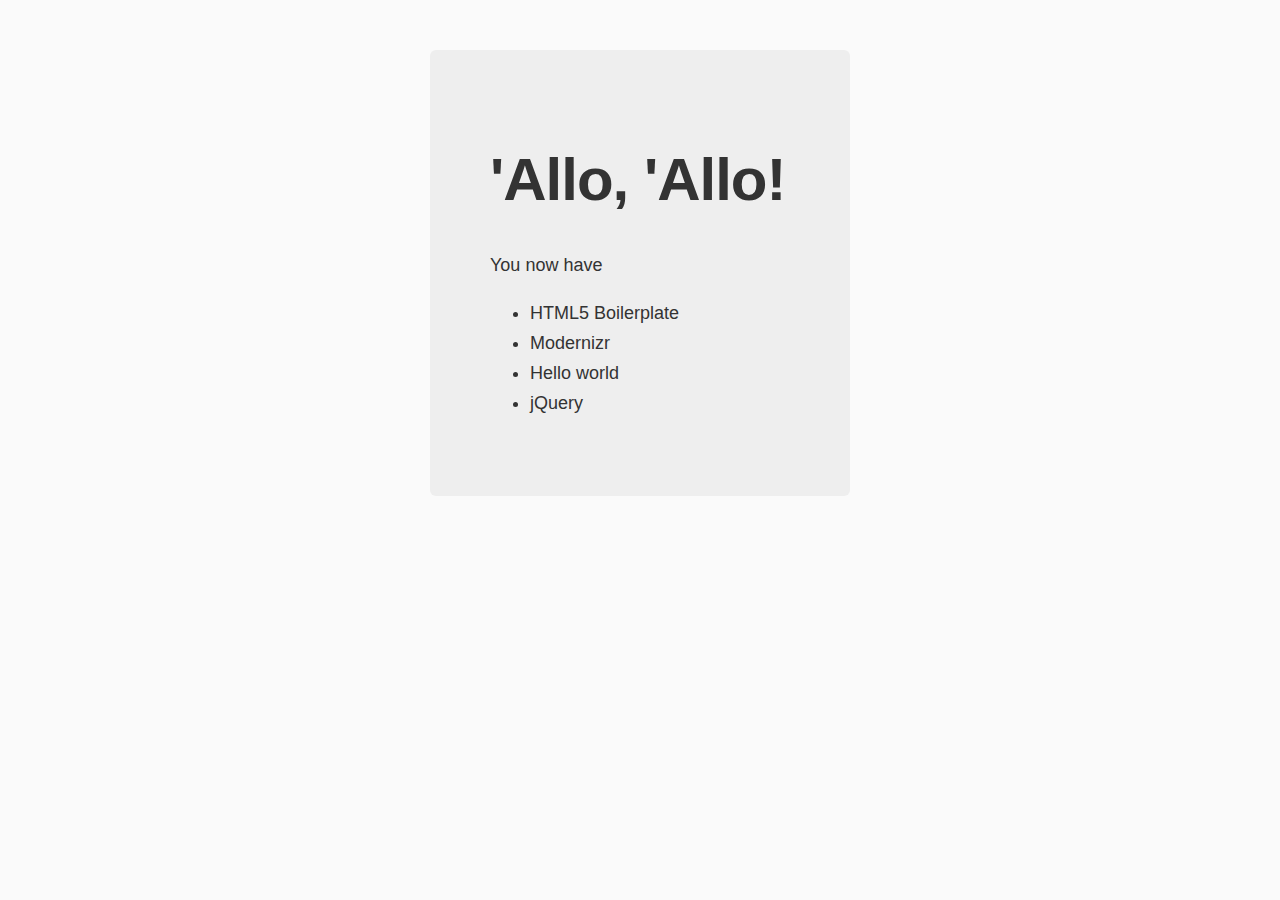
==== app/index.html @ b2769a35 "initial Commit" ====
<!doctype html>
<html class="no-js" lang="">
  <head>
    <meta charset="utf-8">
    <meta name="description" content="">
    <meta name="viewport" content="width=device-width, initial-scale=1">
    <title>projectonegenerated</title>

    <link rel="apple-touch-icon" href="apple-touch-icon.png">
    <!-- Place favicon.ico in the root directory -->

    <!-- build:css styles/vendor.css -->
    <!-- bower:css -->
    <link rel="stylesheet" href="/bower_components/animate.css/animate.css" />
    <link rel="stylesheet" href="/bower_components/materialize/bin/materialize.css" />
    <link rel="stylesheet" href="/bower_components/fullpage.js/dist/jquery.fullpage.css" />
    <!-- endbower -->
    <!-- endbuild -->

    <!-- build:css styles/main.css -->
    <link rel="stylesheet" href="styles/main.css">
    <!-- endbuild -->
    
    <!-- build:js scripts/vendor/modernizr.js -->
    <script src="/bower_components/modernizr/modernizr.js"></script>
    <!-- endbuild -->
  </head>
  <body>
    <!--[if IE]>
      <p class="browserupgrade">You are using an <strong>outdated</strong> browser. Please <a href="http://browsehappy.com/">upgrade your browser</a> to improve your experience.</p>
    <![endif]-->
    
    <div class="hero-unit">
      <h1>'Allo, 'Allo!</h1>
      <p>You now have</p>
      <ul>
        <li>HTML5 Boilerplate</li>
        <li>Modernizr</li>
        <li> Hello world</li>
        <li>jQuery</li>
      </ul>
    </div>
    
    <div id="graph"></div>
    <!-- Google Analytics: change UA-XXXXX-X to be your site's ID. -->
    <script>
      (function(b,o,i,l,e,r){b.GoogleAnalyticsObject=l;b[l]||(b[l]=
      function(){(b[l].q=b[l].q||[]).push(arguments)});b[l].l=+new Date;
      e=o.createElement(i);r=o.getElementsByTagName(i)[0];
      e.src='https://www.google-analytics.com/analytics.js';
      r.parentNode.insertBefore(e,r)}(window,document,'script','ga'));
      ga('create','UA-XXXXX-X');ga('send','pageview');
    </script>

    <!-- build:js scripts/vendor.js -->
    <!-- bower:js -->
    <script src="/bower_components/jquery/dist/jquery.js"></script>
    <script src="/bower_components/modernizr/modernizr.js"></script>
    <script src="/bower_components/d3/d3.js"></script>
    <script src="/bower_components/materialize/bin/materialize.js"></script>
    <script src="/bower_components/fullpage.js/dist/jquery.fullpage.js"></script>
    <!-- endbower -->
    <!-- endbuild -->
    
    <!-- build:js scripts/main.js -->
    <script src="scripts/main.js"></script>
    <!-- endbuild -->
  </body>
</html>
---- app/styles/main.css ----
.browserupgrade {
  margin: 0.2em 0;
  background: #ccc;
  color: #000;
  padding: 0.2em 0;
}

body {
  background: #fafafa;
  font-family: "Helvetica Neue", Helvetica, Arial, sans-serif;
  color: #333;
}

.hero-unit {
  margin: 50px auto 0 auto;
  width: 300px;
  font-size: 18px;
  font-weight: 200;
  line-height: 30px;
  background-color: #eee;
  border-radius: 6px;
  padding: 60px;
}

.hero-unit h1 {
  font-size: 60px;
  line-height: 1;
  letter-spacing: -1px;
}
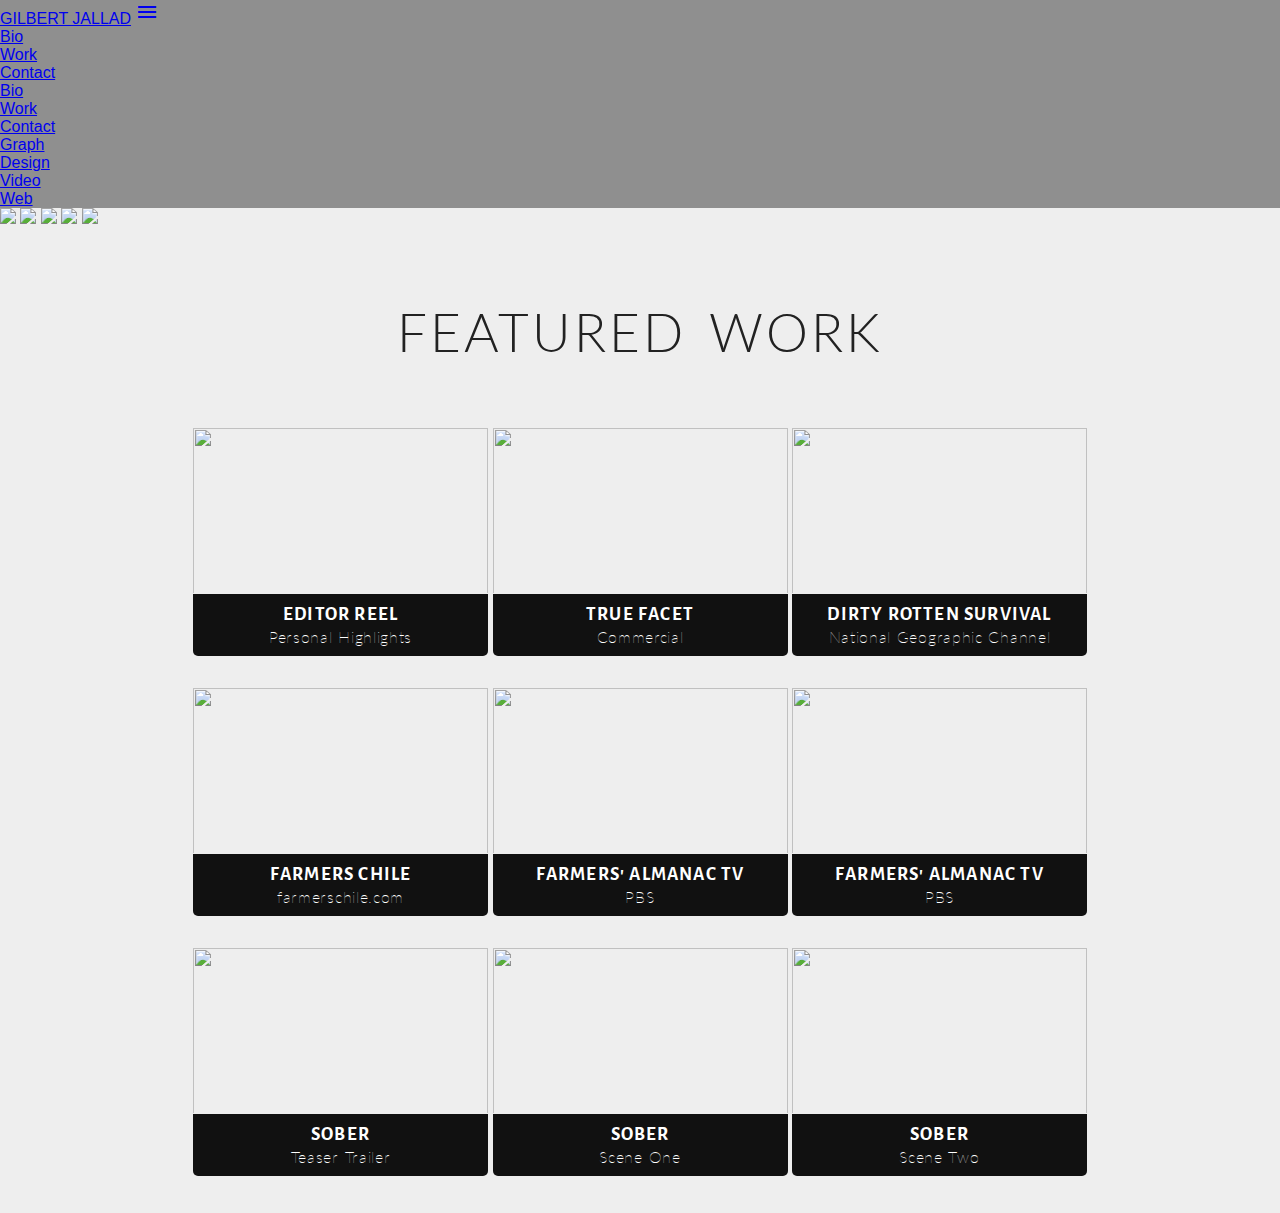
==== commit bc997053: "Initial Commit" ====
--- a/app/index.html
+++ b/app/index.html
@@ -6,6 +6,9 @@
     <meta name="viewport" content="width=device-width, initial-scale=1">
     <title>projectonegenerated</title>
 
+    <link href="https://fonts.googleapis.com/icon?family=Material+Icons" rel="stylesheet">
+
+
     <link rel="apple-touch-icon" href="apple-touch-icon.png">
     <!-- Place favicon.ico in the root directory -->
 
@@ -19,6 +22,9 @@
 
     <!-- build:css styles/main.css -->
     <link rel="stylesheet" href="styles/main.css">
+      <link rel="stylesheet" href="styles/animate.css">
+        <!-- <link rel="stylesheet" href="styles/graph.css"> -->
+
     <!-- endbuild -->
     
     <!-- build:js scripts/vendor/modernizr.js -->
@@ -29,8 +35,156 @@
     <!--[if IE]>
       <p class="browserupgrade">You are using an <strong>outdated</strong> browser. Please <a href="http://browsehappy.com/">upgrade your browser</a> to improve your experience.</p>
     <![endif]-->
-    
-    <div class="hero-unit">
+    <nav class="nav-extended">
+    <div class="nav-wrapper">
+      <!-- <img src="images/resumelogo.png"> --><a href="resumelogo.png" class="brand-logo"> GILBERT JALLAD</a>
+      <a href="#" data-activates="mobile-demo" class="button-collapse"><i class="material-icons">menu</i></a>
+      <ul id="nav-mobile" class="right hide-on-med-and-down">
+        <li><a href="bio.html">Bio</a></li>
+        <li><a class="active" href="index.html">Work</a></li>
+        <li><a href="contact.html">Contact</a></li>
+      </ul>
+      <ul class="side-nav" id="mobile-demo">
+        <li><a href="bio.html">Bio</a></li>
+        <li><a class="active" href="index.html">Work</a></li>
+        <li><a href="contact.html">Contact</a></li>
+        <li><a href="graph.html">Graph</a></li>
+
+      </ul>
+    </div>
+    <div class="nav-content">
+      <ul class="tabs tabs-transparent">
+        <li class="tab"><a href="#design">Design</a></li>
+        <li class="tab"><a class="active" href="#video">Video</a></li>
+        <li class="tab"><a href="#web">Web<a></li>
+      </ul>
+    </div>
+  </nav>
+
+  <div id="design" class="col s12 center">
+    <div class="carousel">
+      <a class="carousel-item" href="#one!"><img src="http://lorempixel.com/250/250/nature/1"></a>
+      <a class="carousel-item" href="#two!"><img src="http://lorempixel.com/250/250/nature/2"></a>
+      <a class="carousel-item" href="#three!"><img src="http://lorempixel.com/250/250/nature/3"></a>
+      <a class="carousel-item" href="#four!"><img src="http://lorempixel.com/250/250/nature/4"></a>
+      <a class="carousel-item" href="#five!"><img src="http://lorempixel.com/250/250/nature/5"></a>
+    </div>
+ </div>
+
+<div id="video" class="col s12 center">
+  <!-- VIDEO GALLERY -->
+  <link href='https://fonts.googleapis.com/css?family=Josefin+Slab:400,300,100,700|Lato:400,100,700|Roboto:400,100,700' rel='stylesheet' type='text/css'>
+
+<link href='https://fonts.googleapis.com/css?family=Alegreya+Sans+SC:400,100,300,500,700' rel='stylesheet' type='text/css'>
+
+<link rel="stylesheet" href="https://maxcdn.bootstrapcdn.com/font-awesome/4.5.0/css/font-awesome.min.css">
+
+<h1 class="section-header">featured work</h1>
+
+<div class="gallery">
+  <ul>
+    <!-- FIRST ROW -->
+
+    <li class="gallery-item-wrapper">
+      <div class="gallery-image">
+        <a class="popup-vimeo mfp-iframe" href="#" type="video/mp4"><img src="https://i.vimeocdn.com/video/548219872_295x166.jpg" height="166px" width="295px" />
+          <span class="play"><i class="fa fa-youtube-play"></i></span></a>
+      </div>
+      <div class="text"><span class="span-text">EDITOR REEL</span>
+        <br>Personal Highlights</div>
+    </li>
+
+
+    <li class="gallery-item-wrapper">
+      <div class="gallery-image">
+        <a class="popup-vimeo mfp-iframe" href="#" type="video/mp4"><img src="https://i.vimeocdn.com/video/545880891_295x166.webp" height="166px" width="295px" />
+          <span class="play"><i class="fa fa-youtube-play"></i></span></a>
+      </div>
+      <div class="text"><span class="span-text">TRUE FACET</span>
+        <br>Commercial</div>
+    </li>
+
+
+    <li class="gallery-item-wrapper">
+      <div class="gallery-image">
+        <a class="popup-vimeo mfp-iframe" href="#" type="video/mp4"><img src="https://i.vimeocdn.com/video/544782555_295x166.webp" height="166px" width="295px" />
+          <span class="play"><i class="fa fa-youtube-play"></i></span></a>
+      </div>
+      <div class="text"><span class="span-text">DIRTY ROTTEN SURVIVAL</span>
+        <br>National Geographic Channel</div>
+    </li>
+
+    <!-- SECOND ROW -->
+
+    <li class="gallery-item-wrapper">
+      <div class="gallery-image">
+        <a class="popup-vimeo mfp-iframe" href="#" type="video/mp4"><img src="https://i.vimeocdn.com/video/539646688_295x166.webp" height="166px" width="295px" />
+          <span class="play"><i class="fa fa-youtube-play"></i></span></a>
+      </div>
+      <div class="text"><span class="span-text">FARMERS CHILE</span>
+        <br>farmerschile.com</div>
+    </li>
+
+    <li class="gallery-item-wrapper">
+      <div class="gallery-image">
+        <a class="popup-vimeo mfp-iframe" href="#" type="video/mp4"><img src="https://i.vimeocdn.com/video/548220738_295x166.jpg" height="166px" width="295px" />
+          <span class="play"><i class="fa fa-youtube-play"></i></span></a>
+      </div>
+      <div class="text"><span class="span-text">FARMERS' ALMANAC TV</span>
+        <br>PBS</div>
+    </li>
+
+    <li class="gallery-item-wrapper">
+      <div class="gallery-image">
+        <a class="popup-vimeo mfp-iframe" href="#" type="video/mp4"><img src="https://i.vimeocdn.com/video/548216274_295x166.webp" height="166px" width="295px" />
+          <span class="play"><i class="fa fa-youtube-play"></i></span></a>
+      </div>
+      <div class="text"><span class="span-text">FARMERS' ALMANAC TV</span>
+        <br>PBS</div>
+    </li>
+
+    <!-- THIRD ROW -->
+
+    <li class="gallery-item-wrapper">
+      <div class="gallery-image">
+        <a class="popup-vimeo mfp-iframe" href="#" type="video/mp4"><img src="https://i.vimeocdn.com/video/514737858_295x166.webp" height="166px" width="295px" />
+          <span class="play"><i class="fa fa-youtube-play"></i></span></a>
+      </div>
+      <div class="text"><span class="span-text">SOBER</span>
+        <br>Teaser Trailer</div>
+    </li>
+
+    <li class="gallery-item-wrapper">
+      <div class="gallery-image">
+        <a class="popup-vimeo mfp-iframe" href="#" type="video/mp4"><img src="https://i.vimeocdn.com/video/514731176_295x166.webp" height="166px" width="295px" />
+          <span class="play"><i class="fa fa-youtube-play"></i></span></a>
+      </div>
+      <div class="text"><span class="span-text">SOBER</span>
+        <br>Scene One</div>
+    </li>
+
+    <li class="gallery-item-wrapper">
+      <div class="gallery-image">
+        <a class="popup-vimeo mfp-iframe" href="#" type="video/mp4"><img src="https://i.vimeocdn.com/video/514731725_295x166.webp" height="166px" width="295px" />
+          <span class="play"><i class="fa fa-youtube-play"></i></span></a>
+      </div>
+      <div class="text"><span class="span-text">SOBER</span>
+        <br>Scene Two</div>
+    </li>
+</div>
+<!-- END OF GALLERY -->
+
+  
+<!-- //////////////////////////////////////////// -->
+  <div id="web" class="col s12 center">
+  <!-- GRAPH -->
+      
+
+  </div>        
+    <!-- end of graph -->
+
+
+    <!-- <div class="hero-unit">
       <h1>'Allo, 'Allo!</h1>
       <p>You now have</p>
       <ul>
@@ -39,7 +193,7 @@
         <li> Hello world</li>
         <li>jQuery</li>
       </ul>
-    </div>
+    </div> -->
     
     <div id="graph"></div>
     <!-- Google Analytics: change UA-XXXXX-X to be your site's ID. -->
@@ -65,5 +219,8 @@
     <!-- build:js scripts/main.js -->
     <script src="scripts/main.js"></script>
     <!-- endbuild -->
+    <!-- GRAPH SCRIPT -->
+ 
+    <!-- END OF GRAPGH SCRIPT -->
   </body>
 </html>
--- a/app/styles/main.css
+++ b/app/styles/main.css
@@ -27,3 +27,214 @@
   line-height: 1;
   letter-spacing: -1px;
 }
+
+.nav-wrapper{
+  background-color: #8f8f8f;
+  /*background-image: url("film_reel.png")f;*/
+}
+.nav-extended{
+  background-color: #8f8f8f;
+
+}
+
+/*CONTACT*/
+.form {
+  margin: 50px auto 0 auto;
+  width: 600px;
+  font-size: 18px;
+  font-weight: 400;
+  line-height: 30px;
+  background-color: #eee;
+  border-radius: 10px;
+  padding: 60px;
+}
+/*LOGO*/
+/*.brand-logo {*/
+  /*width: 10px;*/
+  /*margin-left: 10px;*/
+/*}*/
+
+
+/*VIDEO GALLERY*/
+* { margin: 0; padding: 0; }
+body { background-color: #eee; }
+
+.section-header {
+  text-align: center;
+  margin: 0 auto;
+  padding-top: 50px;
+  margin-bottom: 50px;
+  font: small-caps 300 75px 'Lato', sans-serif;
+  letter-spacing: 3px;
+  color: #222;
+}
+
+.gallery {
+  margin: 15px auto;
+  text-align: center;
+  max-width: 900px;
+}
+
+.gallery-item-wrapper {
+  margin: 10px auto;
+  display: inline-block;
+  
+  height: 236px; /* WITH BOTTOM DESCRIPTION: 216px */
+  width: 295px; /* 295px */
+  overflow: hidden;
+  
+  position: relative;
+}
+
+.gallery-image {
+  height: 166px; /* 166px */
+  width: 295px;
+  
+  -webkit-transition: all .3s ease;
+  -moz-transition: all .3s ease;
+  -o-transition: all .3s ease;
+  -ms-transition: all .3s ease;
+  transition: all .3s ease;
+  
+  position: absolute; /* NECESSARY? */
+}
+
+.overlay {
+  position: absolute;
+  height: 100%;
+  width: 100%;
+
+  top: 0;
+  bottom: 0;
+  left: 0;
+  right: 0;
+
+  display: none;
+  
+  -webkit-transition: all .3s ease;
+  -moz-transition: all .3s ease;
+  -o-transition: all .3s ease;
+  -ms-transition: all .3s ease;
+  transition: all .3s ease;
+}
+
+.gallery-image:before {
+  content: "";
+  display: block;
+  position: absolute;
+  top: 0;
+  bottom: 0;
+  left: 0;
+  right: 0;
+  background: #00BFFF;
+  opacity: 0;
+ 
+  -webkit-transition: all .3s ease;
+  -moz-transition: all .3s ease;
+  -o-transition: all .3s ease;
+  -ms-transition: all .3s ease;
+  transition: all .5s ease;
+}
+
+.gallery-image:hover:before {
+  content: "";
+  display: block;
+  position: absolute;
+  top: 0;
+  bottom: 0;
+  left: 0;
+  right: 0;
+  
+  opacity: .7;
+}
+
+
+.gallery-image:hover {
+  -moz-transform: scale(1.2);
+  -webkit-transform: scale(1.2);
+  -o-transform: scale(1.2);
+  -ms-transform: scale(1.2);
+  transform: scale(1.2);
+  
+}
+
+/*
+.gallery ul li div a { text-decoration: none; }
+*/
+
+.play {
+  position: relative;
+  top: -180px;
+  color: #fff;
+  font-size: 75px;
+
+  height: 166px;
+  width: 295px;
+  display: block;
+  opacity: 0;
+  z-index: 100;
+  
+  -webkit-transition: all .3s ease;
+  -moz-transition: all .3s ease;
+  -o-transition: all .3s ease;
+  -ms-transition: all .3s ease;
+  transition: all .3s ease;
+}
+
+.play:hover {
+  opacity: 1;
+  top: -145px;
+  
+  -moz-transform: scale(.8);
+  -webkit-transform: scale(.8);
+  -o-transform: scale(.8);
+  -ms-transform: scale(.8);
+  transform: scale(.8);
+}
+
+.text {
+  position: relative;
+  top: 165px;
+  display: inline-block;
+  
+  font: 100 16px 'Lato';
+  margin: 0 auto;
+  text-align: center;
+  width: 295px;
+  padding-top: 10px;
+  padding-bottom: 10px;
+  background-color: #111;
+  color: #fff;
+  border-top: 1px solid #eee;
+  border-bottom-left-radius: 5px;
+  border-bottom-right-radius: 5px;
+
+  letter-spacing: .7px;
+  line-height: 1.2;
+}
+
+.span-text {
+  font-weight: 700;
+  letter-spacing: 1.2px;
+  font-size: 19px;
+  font-family: 'Alegreya Sans SC', sans-serif;
+}
+
+/*video*/
+.fullscreen-bg {
+    position: fixed;
+    top: 0;
+    right: 0;
+    bottom: 0;
+    left: 0;
+    overflow: hidden;
+    z-index: -100;
+}
+
+.fullscreen-bg__video {
+    position: absolute;
+    top: 0;
+    left: 0;
+    width: 100%;
+    height: 100%;
+}